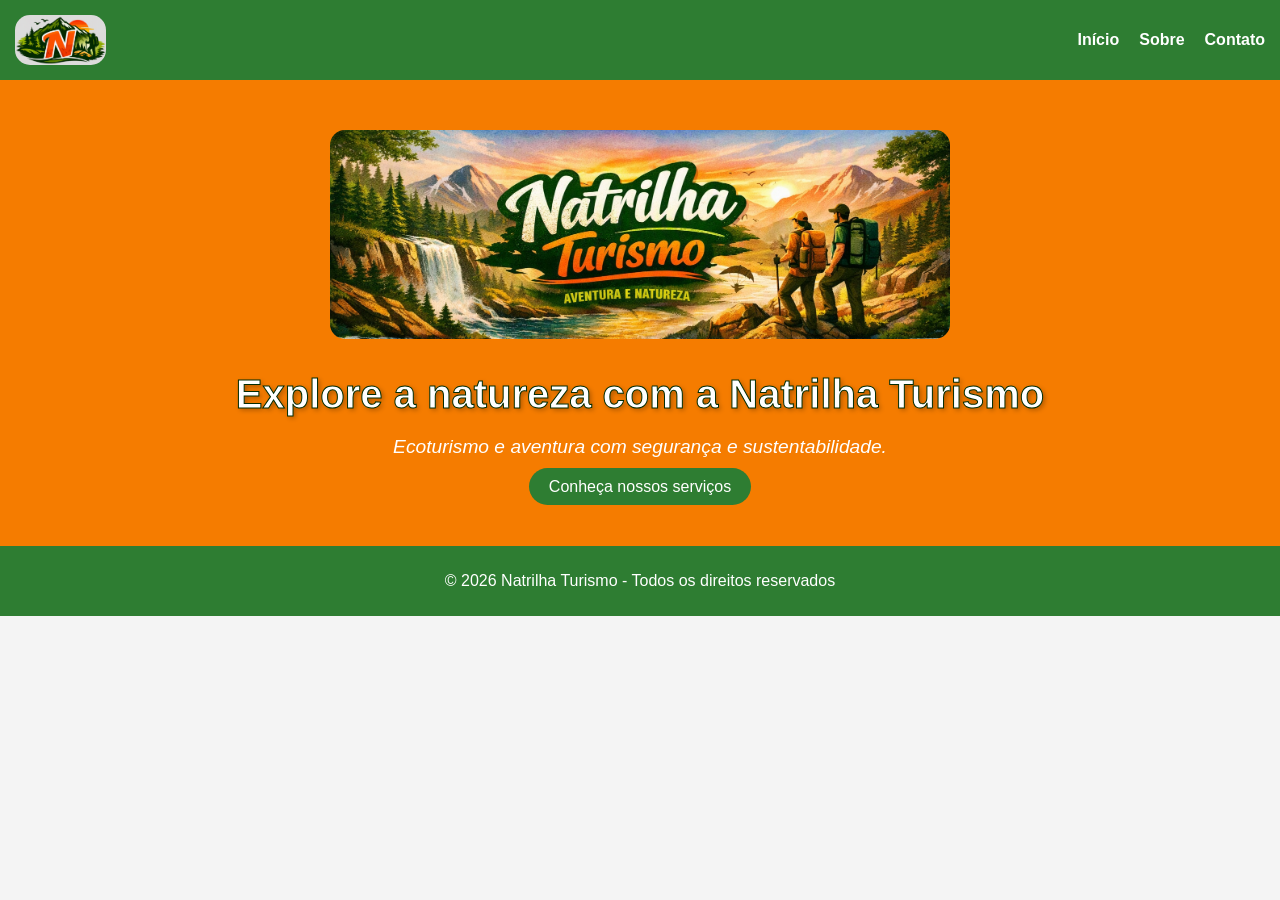
==== index.html @ c1c5149e "Primeiro commit do projeto" ====
<!DOCTYPE html>
<html lang="pt-BR">
<head>
  <meta charset="UTF-8">
  <meta name="viewport" content="width=device-width, initial-scale=1.0">
  <title>Natrilha Turismo</title>
  <link rel="stylesheet" href="css/style.css">
</head>
<body>
  <header>
    <img src="img/logo.png" alt="Logo Natrilha Turismo" class="logo">
    <nav>
      <ul>
        <li><a href="index.html">Início</a></li>
        <li><a href="sobre.html">Sobre</a></li>
        <li><a href="contato.html">Contato</a></li>
      </ul>
    </nav>
  </header>

  <section class="banner">
    <img src="img/banner.jpg" alt="Banner Natrilha Turismo" class="banner1">
    <h1>Explore a natureza com a Natrilha Turismo</h1>
    <p>Ecoturismo e aventura com segurança e sustentabilidade.</p>
    <a href="servicos.html" class="btn">Conheça nossos serviços</a>
  </section>

  <footer>
    <p>&copy; 2026 Natrilha Turismo - Todos os direitos reservados</p>
  </footer>
</body>
</html>
---- css/style.css ----
/* Paleta: Verde (#2E7D32) e Laranja (#F57C00) */

body {
  font-family: Arial, sans-serif;
  margin: 0;
  padding: 0;
  background: #f4f4f4;
  color: #333;
}

header {
  background: #2E7D32;
  color: white;
  padding: 15px;
  display: flex;
  justify-content: space-between;
  align-items: center;
}

header .logo {
  height: 50px;
  border-radius: 15px; /* deixa as bordas suaves */
}

nav ul {
  list-style: none;
  display: flex;
  gap: 20px;
}

nav a {
  color: white;
  text-decoration: none;
  font-weight: bold;
}

.banner {
  text-align: center;
  background: #F57C00;
  color: white;
  padding: 50px 20px;
}

.banner img {
  max-width: 100%;
  height: auto;
}

.btn {
  background: #2E7D32;
  color: white;
  padding: 10px 20px;
  text-decoration: none;
  border-radius: 20px;
}

.btn:hover {
  background: #1B5E20;
}

footer {
  background: #2E7D32;
  color: white;
  text-align: center;
  padding: 10px;
}

.titulo-img {
  display: block;
  margin: 10px auto 15px auto;
  max-width: 500px; /* reduz bastante o tamanho */
  height: auto;
}

.titulo-servicos {
  text-align: center;
  font-size: 2em;
  color: #2E7D32; /* Verde da paleta */
  margin-bottom: 20px;
  font-weight: bold;
}

.contact-form {
  max-width: 500px;
  margin: 0 auto;
  display: flex;
  flex-direction: column;
  gap: 15px;
  background-color: #fff;
  padding: 20px;
  border-radius: 8px;
  box-shadow: 0 0 10px rgba(46, 125, 50, 0.2);
}

.contact-form label {
  font-weight: bold;
  color: #2E7D32;
}

.contact-form input,
.contact-form textarea {
  padding: 10px;
  border: 1px solid #ccc;
  border-radius: 5px;
  font-size: 1em;
}

.cta-button {
  background-color: #F57C00; /* Laranja da paleta */
  color: white;
  border: none;
  padding: 10px 20px;
  font-size: 1em;
  border-radius: 5px;
  cursor: pointer;
  transition: background-color 0.3s ease;
}

.cta-button:hover {
  background-color: #E65100;
}

form {
  display: block;
  margin: 0 auto;
  max-width: 500px;
}

form label {
  display: block;          /* força o label a ocupar uma linha inteira */
  margin-bottom: 5px;
  font-weight: bold;
  color: #2E7D32;          /* verde da paleta */
}

form input,
form textarea {
  display: block;          /* força o input/textarea a ficar abaixo do label */
  width: 100%;             /* ocupa toda a largura disponível */
  padding: 10px;
  margin-bottom: 15px;     /* espaço entre os campos */
  border: 1px solid #ccc;
  border-radius: 5px;
  font-size: 1em;
}

form button {
  background-color: #F57C00; /* laranja da paleta */
  color: white;
  border: none;
  padding: 10px 20px;
  font-size: 1em;
  border-radius: 5px;
  cursor: pointer;
  transition: background-color 0.3s ease;
}

form button:hover {
  background-color: #E65100;
}

.mensagem-sucesso {
  background-color: #2E7D32; /* verde da paleta */
  color: white;
  text-align: center;
  padding: 15px;
  margin-bottom: 20px;
  border-radius: 5px;
  font-weight: bold;
  box-shadow: 0 0 10px rgba(46, 125, 50, 0.3);
}

.banner1 {
  display: block;
  margin: 0 auto;          /* centraliza a imagem */
  width: 50%;              /* reduz o tamanho para 80% da largura da seção */
  max-width: 1000px;       /* evita que fique muito grande em telas grandes */
  border-radius: 15px;     /* arredonda as bordas */
}

.banner h1 {
  font-size: 2.5em;
  color: #ffffff; /* verde da paleta */
  text-align: center;
  text-shadow: 2px 2px 5px rgba(0,0,0,0.3); /* sombra suave */
  margin-bottom: 15px;
  -webkit-text-stroke: 1px rgb(2, 44, 3); /* contorno preto */
}

.banner p {
  font-size: 1.2em;
  font-style: italic;
  color: #ffffff; /* tom suave de branco */
  text-align: center;
  margin-bottom: 20px;
}

.sobre-texto {
  max-width: 800px;                /* largura máxima da caixa */
  margin: 40px auto;               /* centraliza horizontalmente */
  background-color: rgba(255,255,255,0.9); /* caixa clara */
  padding: 30px;                   /* espaço interno */
  border-radius: 15px;             /* vértices arredondadas */
  box-shadow: 0 0 15px rgba(0,0,0,0.2); /* sombra suave */
  font-size: 1.3em;
  line-height: 1.6;
  text-align: center;
  color: #2E7D32;                  /* verde da paleta */
}

.galeria {
  display: flex;
  flex-direction: column; /* empilha verticalmente */
  align-items: center;    /* centraliza horizontalmente */
  gap: 30px;              /* espaço entre cada item */
  margin-top: 40px;
}

.galeria .item {
  text-align: center;     /* centraliza o texto */
  max-width: 700px;       /* controla largura máxima da caixa */
  width: 100%;            /* ocupa toda a largura disponível */
  background-color: rgba(255,255,255,0.9);
  padding: 20px;
  border-radius: 10px;
  box-shadow: 0 0 10px rgba(0,0,0,0.1);
}

.galeria img {
  width: 100%;
  max-width: 600px;       /* controla tamanho máximo da foto */
  height: auto;
  border-radius: 10px;
  margin-bottom: 10px;
}

.galeria p {
  font-size: 1.1em;
  color: #2E7D32;         /* verde da paleta */
  font-weight: 500;
}


.sobre {
  display: flex;
  flex-direction: column;   /* empilha imagem e texto */
  align-items: center;      /* centraliza tudo */
  gap: 20px;                /* espaço entre imagem e texto */
  margin: 50px auto;
  max-width: 900px;
}

.sobre-img {
  width: 100%;
  max-width: 700px;         /* controla tamanho da foto */
  border-radius: 15px;      /* bordas arredondadas */
  box-shadow: 0 0 15px rgba(0,0,0,0.2);
}
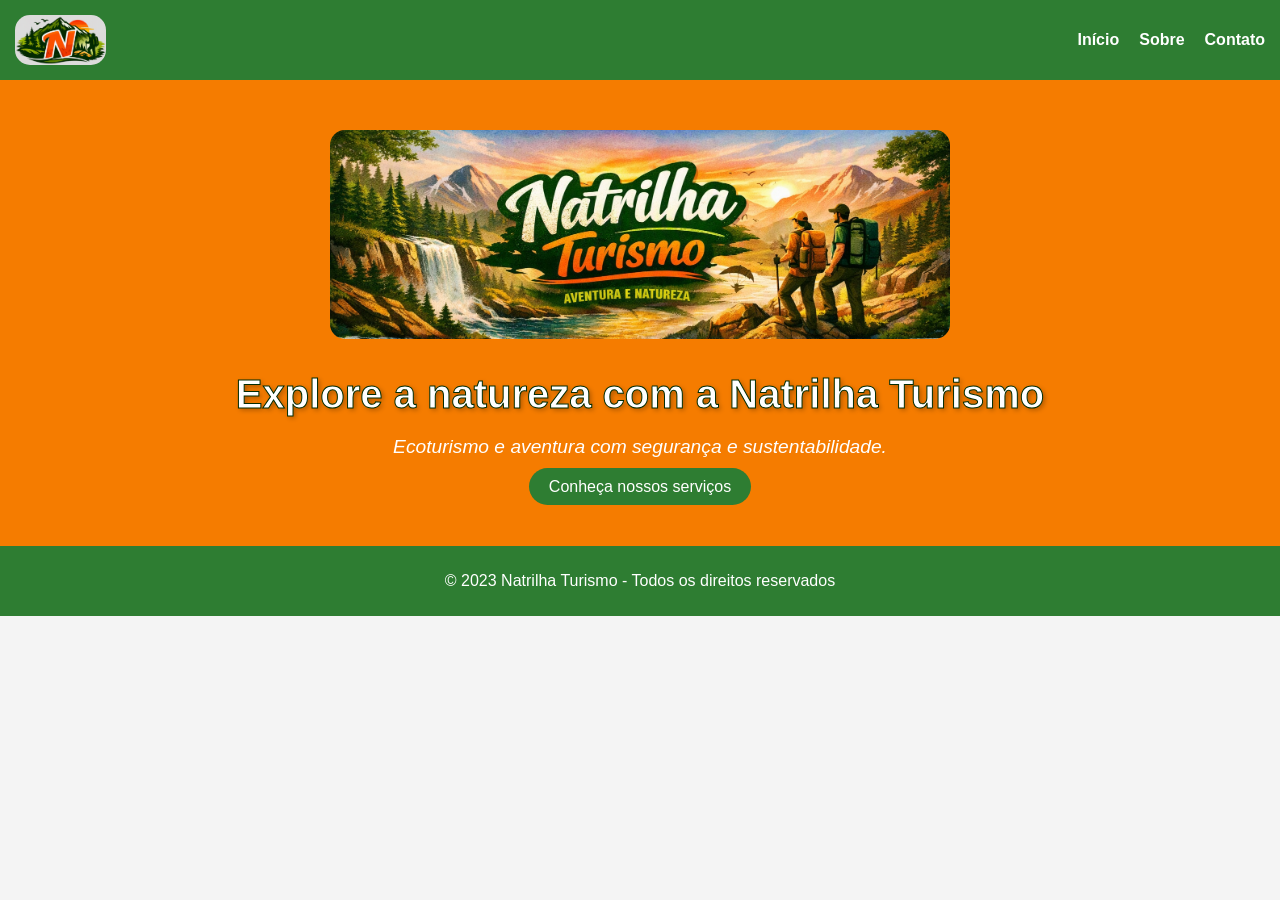
==== commit c357a04a: "form carry" ====
--- a/index.html
+++ b/index.html
@@ -26,7 +26,7 @@
   </section>
 
   <footer>
-    <p>&copy; 2026 Natrilha Turismo - Todos os direitos reservados</p>
+    <p>&copy; 2023 Natrilha Turismo - Todos os direitos reservados</p>
   </footer>
 </body>
 </html>
--- a/css/style.css
+++ b/css/style.css
@@ -256,3 +256,20 @@
   border-radius: 15px;      /* bordas arredondadas */
   box-shadow: 0 0 15px rgba(0,0,0,0.2);
 }
+
+#resposta {
+  margin-top: 20px;
+  font-family: Arial, sans-serif;
+  font-size: 1.2em;
+  font-weight: bold;
+  text-align: center;   /* centraliza horizontalmente */
+}
+
+#resposta.sucesso {
+  color: green;
+}
+
+#resposta.erro {
+  color: red;
+}
+
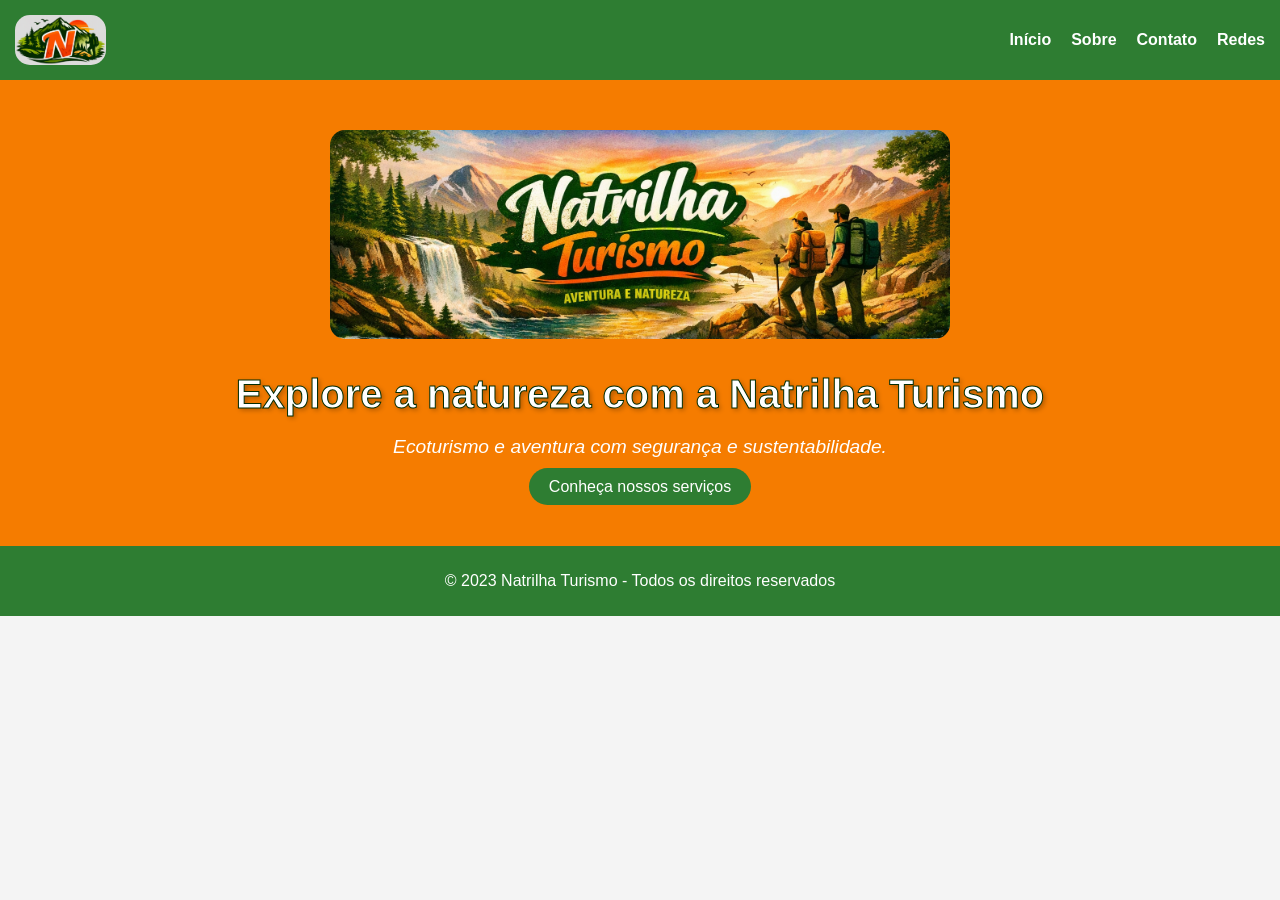
==== commit 483bef38: "new menu" ====
--- a/index.html
+++ b/index.html
@@ -14,6 +14,7 @@
         <li><a href="index.html">Início</a></li>
         <li><a href="sobre.html">Sobre</a></li>
         <li><a href="contato.html">Contato</a></li>
+        <li><a href="redes.html">Redes</a></li>
       </ul>
     </nav>
   </header>
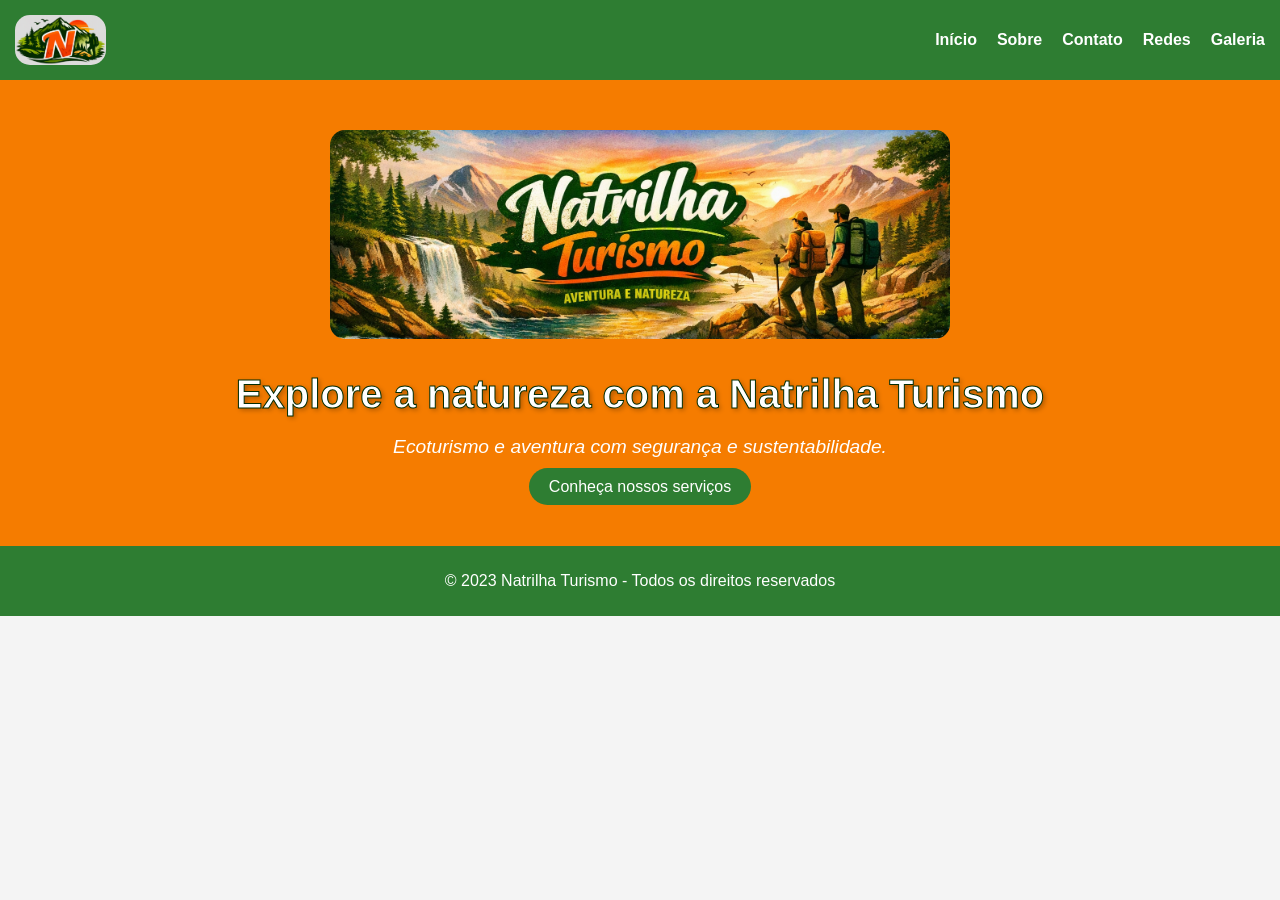
==== commit a81120b3: "add galeria page and update navigation links" ====
--- a/index.html
+++ b/index.html
@@ -15,6 +15,7 @@
         <li><a href="sobre.html">Sobre</a></li>
         <li><a href="contato.html">Contato</a></li>
         <li><a href="redes.html">Redes</a></li>
+        <li><a href="galeria.html">Galeria</a></li>
       </ul>
     </nav>
   </header>
